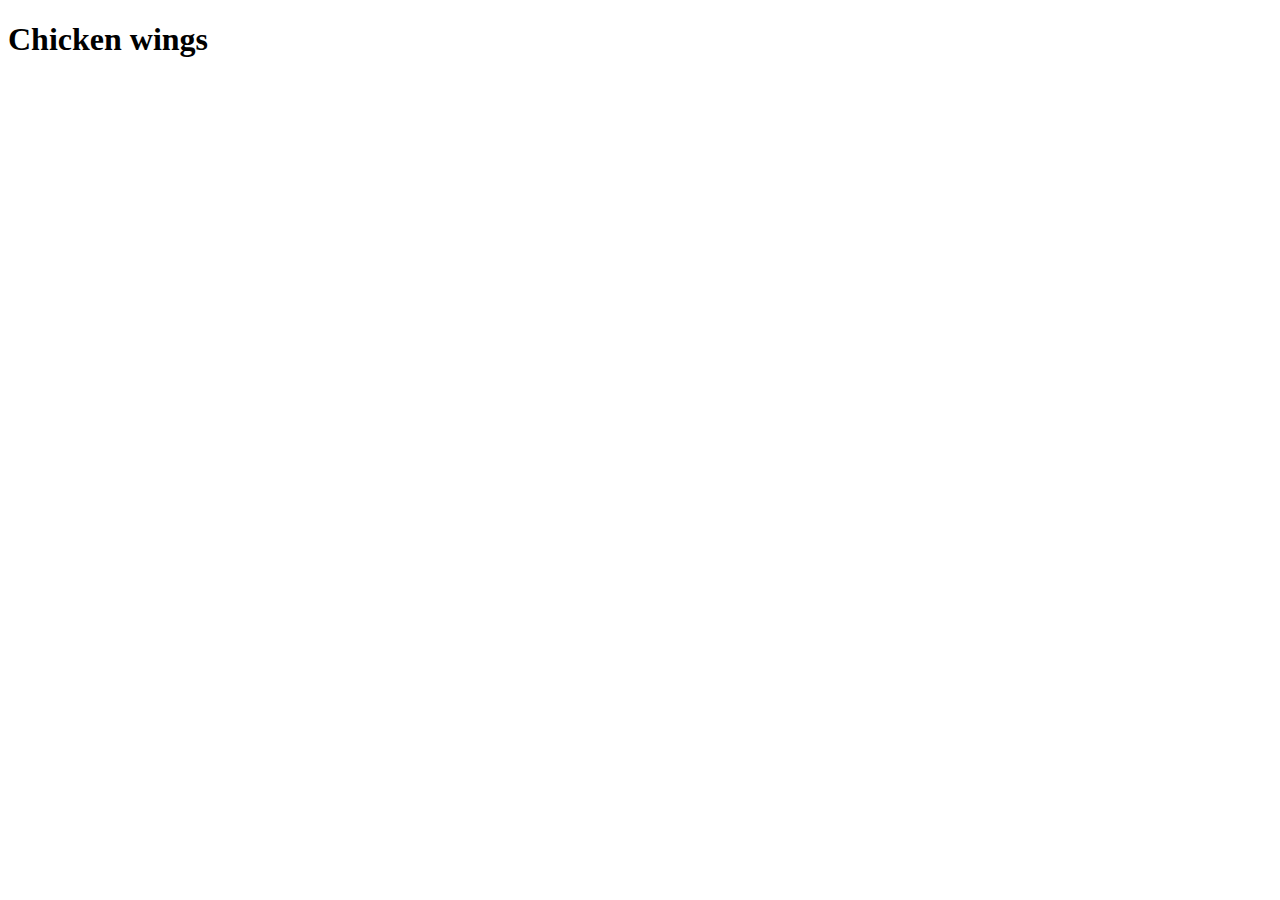
==== chicken-wings.html @ 5f9505dd "added index.html, chicken-wings.html and made the basic format" ====
<!DOCTYPE html>
<html lang="en">
<head>
    <meta charset="UTF-8">
    <meta http-equiv="X-UA-Compatible" content="IE=edge">
    <meta name="viewport" content="width=device-width, initial-scale=1.0">
    <title>Sizzling chicken wings</title>
</head>
<body>
    <h1>Chicken wings</h1>
</body>
</html>
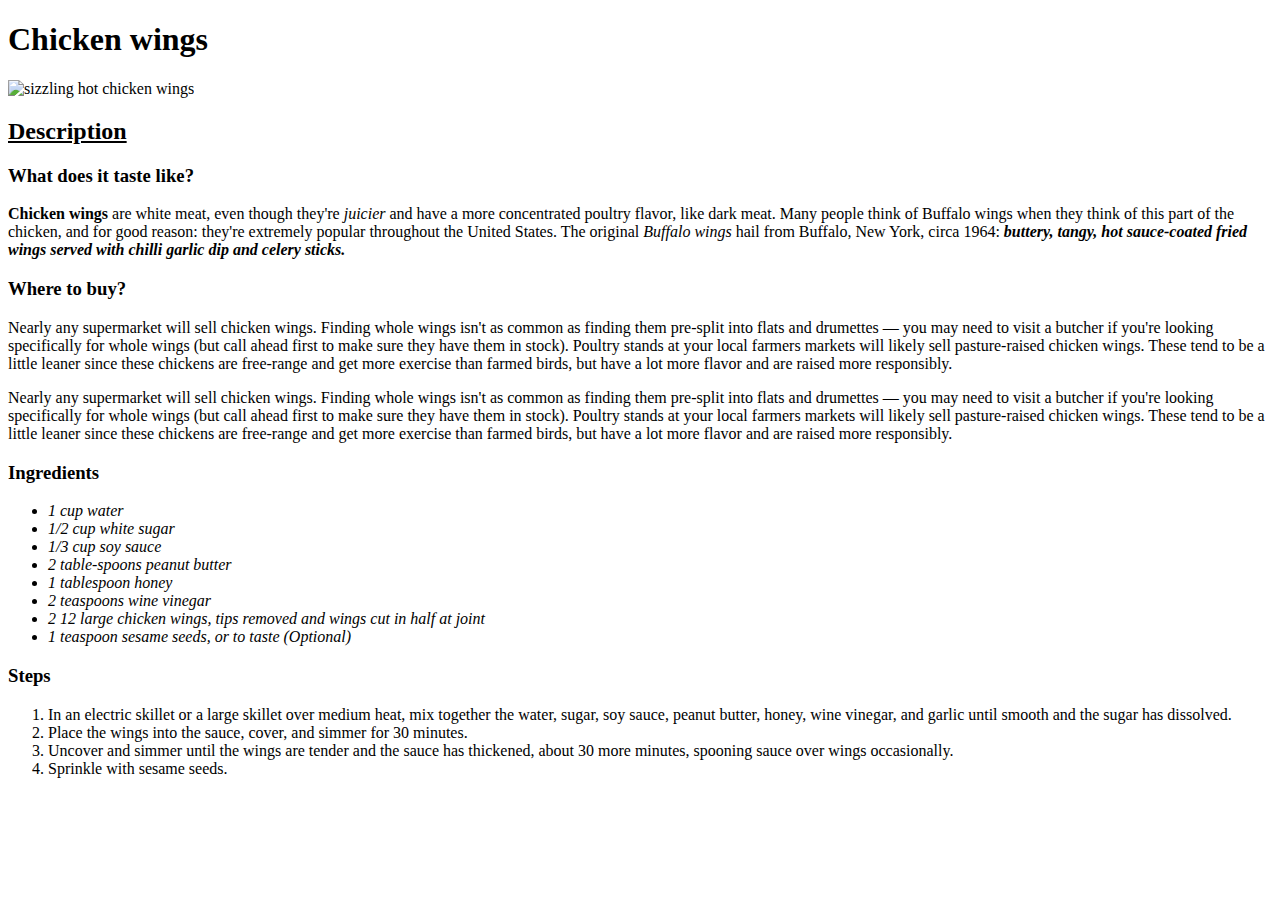
==== commit 78fa334e: "completed the first recipe" ====
--- a/chicken-wings.html
+++ b/chicken-wings.html
@@ -8,5 +8,40 @@
 </head>
 <body>
     <h1>Chicken wings</h1>
+    <img src="https://media.istockphoto.com/photos/baked-chicken-wings-with-sesame-seeds-and-sweet-chili-sauce-on-white-picture-id1300633070?b=1&k=20&m=1300633070&s=170667a&w=0&h=eunlIL5ETfpxKKe1tMhsJ3WGL8a0rN1Hx3fkiEaQLUA=" alt="sizzling hot chicken wings">
+    <h2><u>Description</u></h2>
+    <h3>What does it taste like?</h3>
+    <p><strong>Chicken wings</strong> are white meat, even though they're <em>juicier</em> and have a more concentrated poultry flavor, like dark meat. Many people think of Buffalo wings when 
+        they think of this part of the chicken, 
+        and for good reason: they're extremely popular throughout the United States. The original <em>Buffalo wings</em> hail from Buffalo, New York, circa 1964:<em><strong> buttery,
+         tangy, hot sauce-coated fried wings served with chilli garlic dip and celery sticks.</strong></em></p>
+    <h3>Where to buy?</h3>     
+    <p>Nearly any supermarket will sell chicken wings. Finding whole wings isn't as common as finding them pre-split into flats and drumettes — you may need to visit a butcher if you're looking specifically for whole wings (but call ahead first to make sure they have them in stock).
+         Poultry stands at your local farmers markets will likely sell pasture-raised chicken wings. These tend to be a little leaner since these chickens are free-range and get more exercise than farmed birds, but have a lot more flavor and are raised more responsibly.</p>
+
+    <p>Nearly any supermarket will sell chicken wings. Finding whole wings isn't as common as finding them pre-split into flats and drumettes — you may need to visit a butcher
+         if you're looking specifically for whole wings (but call ahead first to make sure they have them in stock). Poultry stands at your local farmers markets will likely sell pasture-raised chicken wings. These tend to be a little leaner since these chickens are free-range and get 
+         more exercise than farmed birds, but have a lot more flavor and are raised more responsibly.</p>   
+         
+    <h3>Ingredients</h3>
+    <ul><em>
+        <li>1 cup water</li>
+        <li>1/2 cup white sugar</li>
+        <li>1/3 cup soy sauce</li>
+        <li>2 table-spoons peanut butter</li>
+        <li>1 tablespoon honey</li>
+        <li>2 teaspoons wine vinegar</li>
+        <li>2 12 large chicken wings, tips removed and wings cut in half at joint</li>
+        <li>1 teaspoon sesame seeds, or to taste (Optional)</li>
+    </em>
+    </ul>     
+    <h3>Steps</h3>
+    <ol>
+    <li>In an electric skillet or a large skillet over medium heat, mix together the water, sugar, soy sauce, peanut butter, honey, wine vinegar, and garlic until smooth and the sugar has dissolved. </li>
+    <li>Place the wings into the sauce, cover, and simmer for 30 minutes.</li>
+    <li>Uncover and simmer until the wings are tender and the sauce has thickened, about 30 more minutes, spooning sauce over wings occasionally.</li>
+    <li>Sprinkle with sesame seeds.</li>
+
+    </ol>
 </body>
 </html>